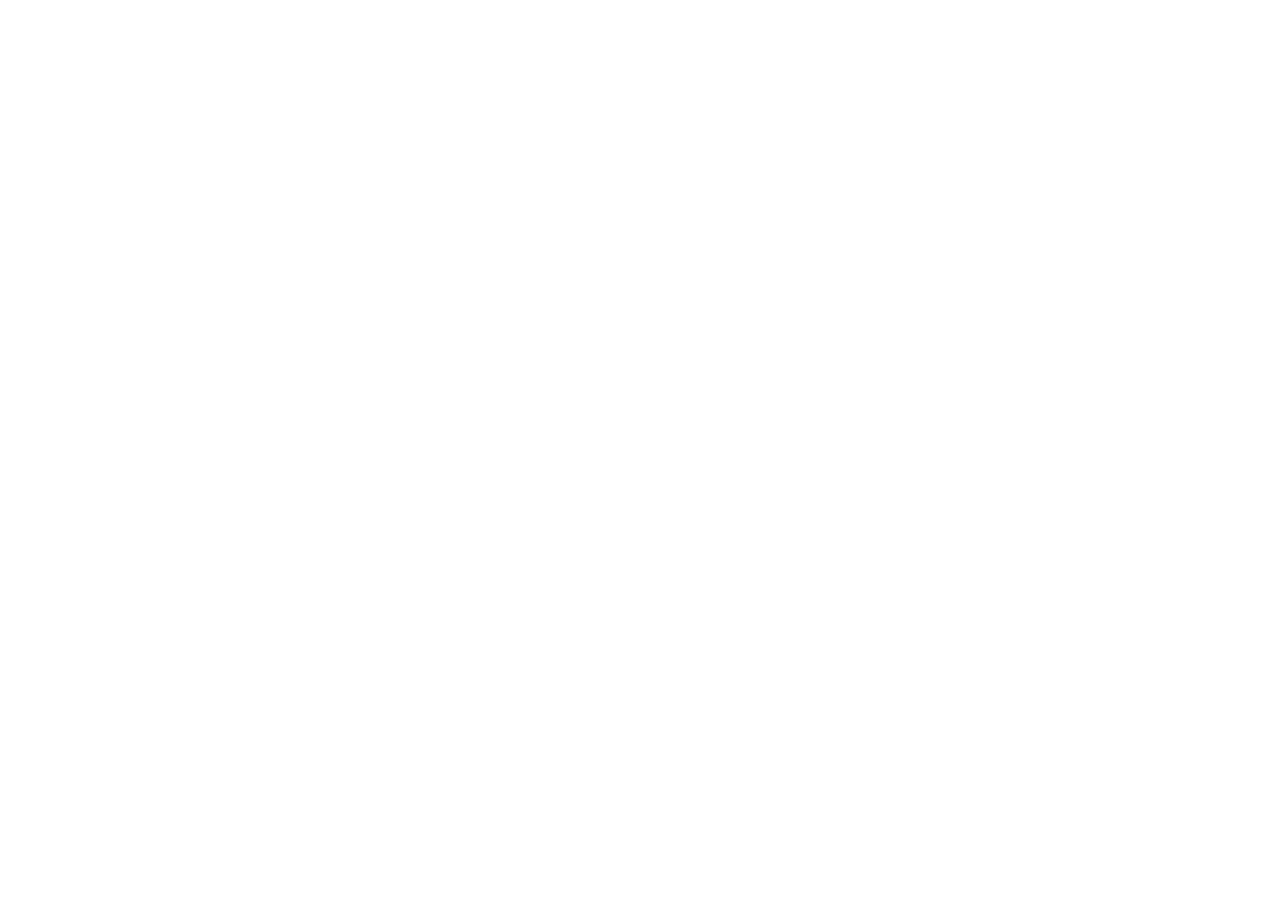
==== index.html @ 8d2a3471 "Added new pages and CSS" ====
<!DOCTYPE html>
<html lang="en">
<head>
    <meta charset="UTF-8">
    <meta name="viewport" content="width=device-width, initial-scale=1.0">
    <title>Document</title>
</head>
<body>
    
</body>
</html>
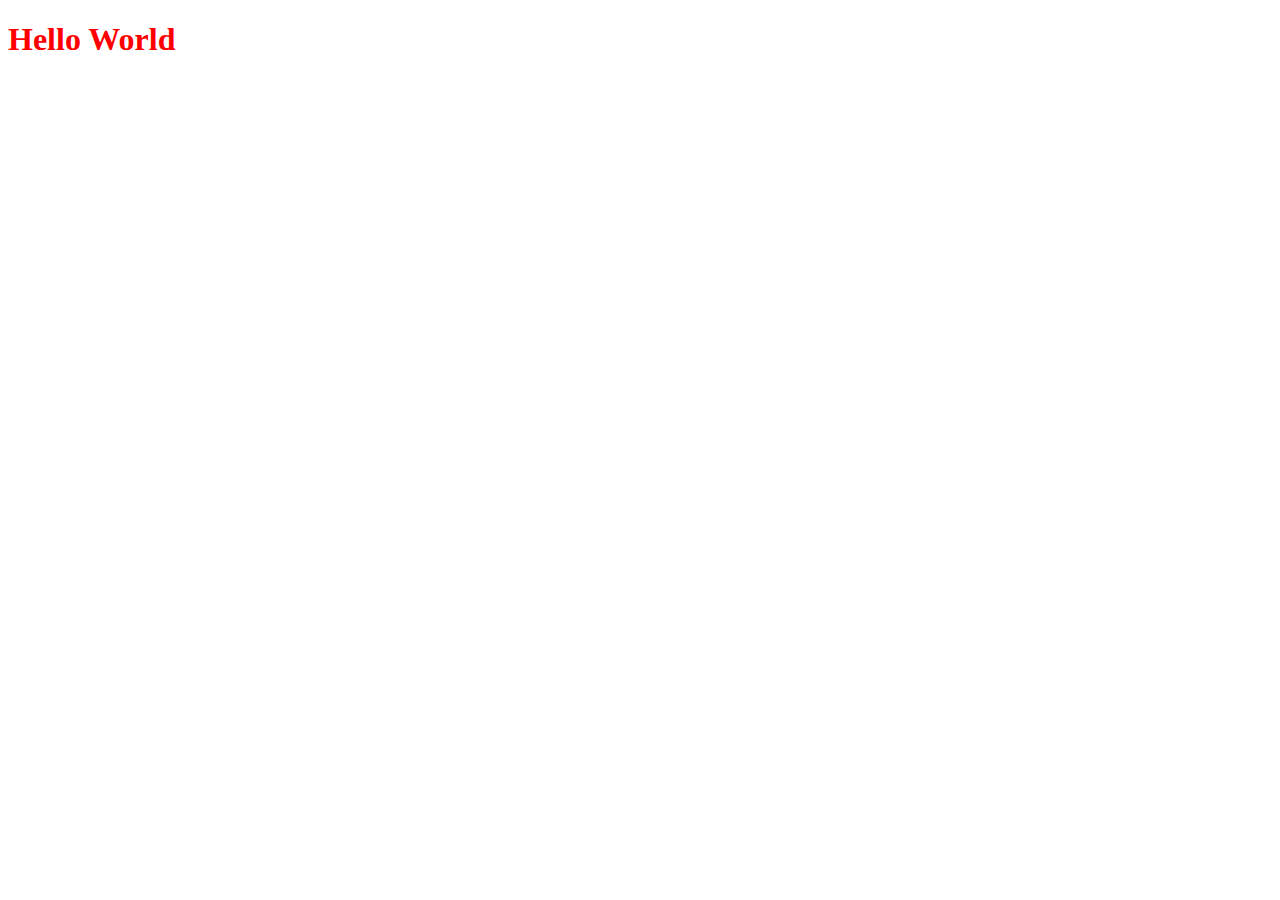
==== commit e1a00083: "Create link to css file" ====
--- a/index.html
+++ b/index.html
@@ -4,8 +4,9 @@
     <meta charset="UTF-8">
     <meta name="viewport" content="width=device-width, initial-scale=1.0">
     <title>Document</title>
+    <link rel="stylesheet" href="styles/style.css">
 </head>
 <body>
-    
+    <h1 class="red">Hello World</h1>
 </body>
 </html>--- a/styles/style.css
+++ b/styles/style.css
@@ -0,0 +1,3 @@
+.red{
+    color:red;
+}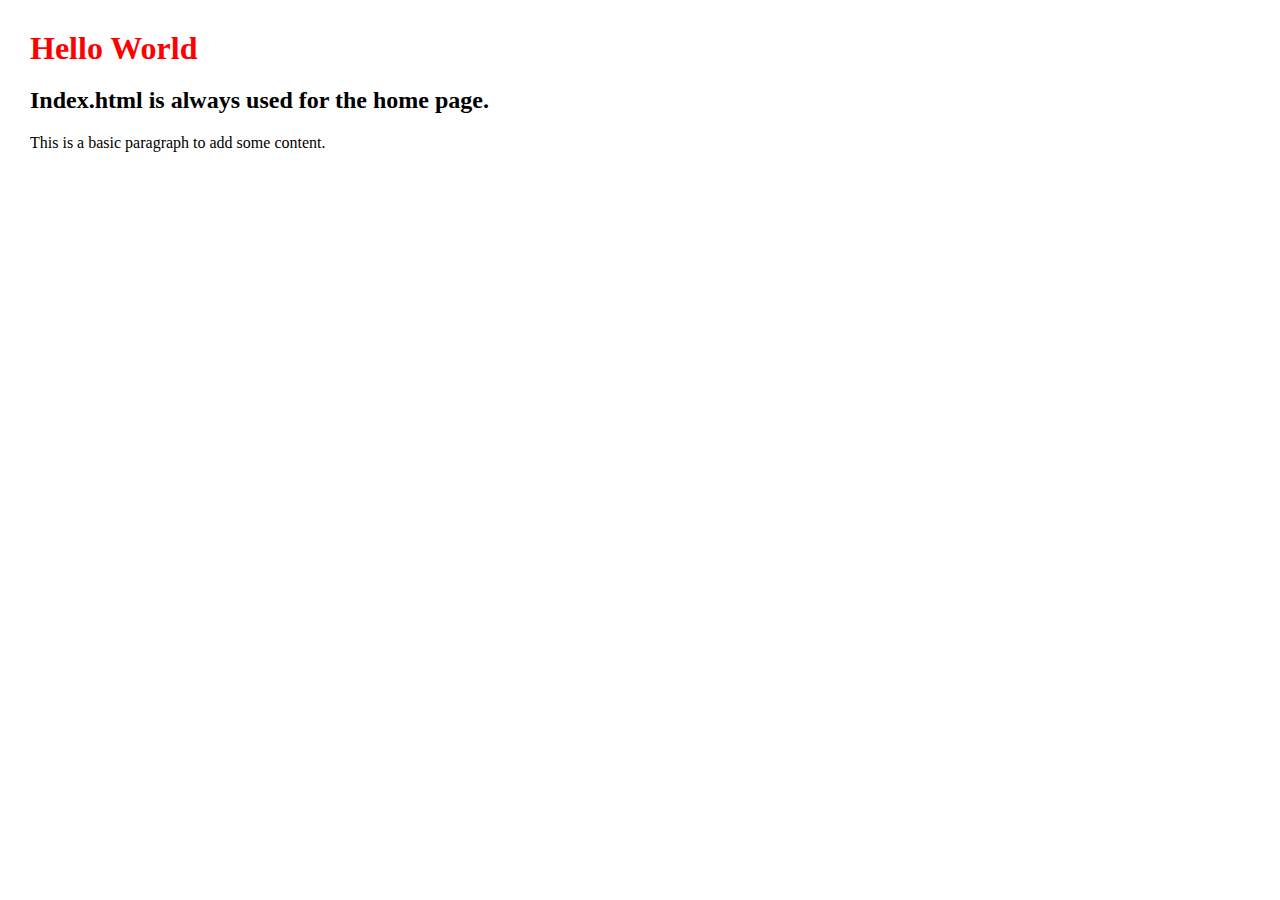
==== commit d5c90c8b: "Add files via upload" ====
--- a/index.html
+++ b/index.html
@@ -3,10 +3,21 @@
 <head>
     <meta charset="UTF-8">
     <meta name="viewport" content="width=device-width, initial-scale=1.0">
+    
+    <!-- Page title, shown in the browser's tab -->
     <title>Document</title>
+    
+    <!-- Link to our CSS style sheet -->
     <link rel="stylesheet" href="styles/style.css">
 </head>
 <body>
+    <!-- Primary heading of the page, using a class from the CSS file -->
     <h1 class="red">Hello World</h1>
+    
+    <!-- Sub heading -->
+    <h2>Index.html is always used for the home page.</h2>
+    
+    <!-- Simple paragraph for text content -->
+    <p>This is a basic paragraph to add some content.</p>
 </body>
 </html>--- a/styles/style.css
+++ b/styles/style.css
@@ -1,3 +1,21 @@
+*{
+    -webkit-box-sizing: border-box; /* Safari/Chrome, other WebKit */
+    -moz-box-sizing: border-box; /* Firefox, other Gecko */
+    box-sizing: border-box; /* Opera/IE 8+ */
+    padding:10px;
+    margin:0px;
+}
+
 .red{
     color:red;
+}
+
+ul li{
+    font-family: 'Lucida Sans', 'Lucida Sans Regular', 'Lucida Grande', 'Lucida Sans Unicode', Geneva, Verdana, sans-serif;
+}
+
+table, table td{
+    border:black solid 1px;
+    border-spacing: 0px;
+    border-collapse: collapse;
 }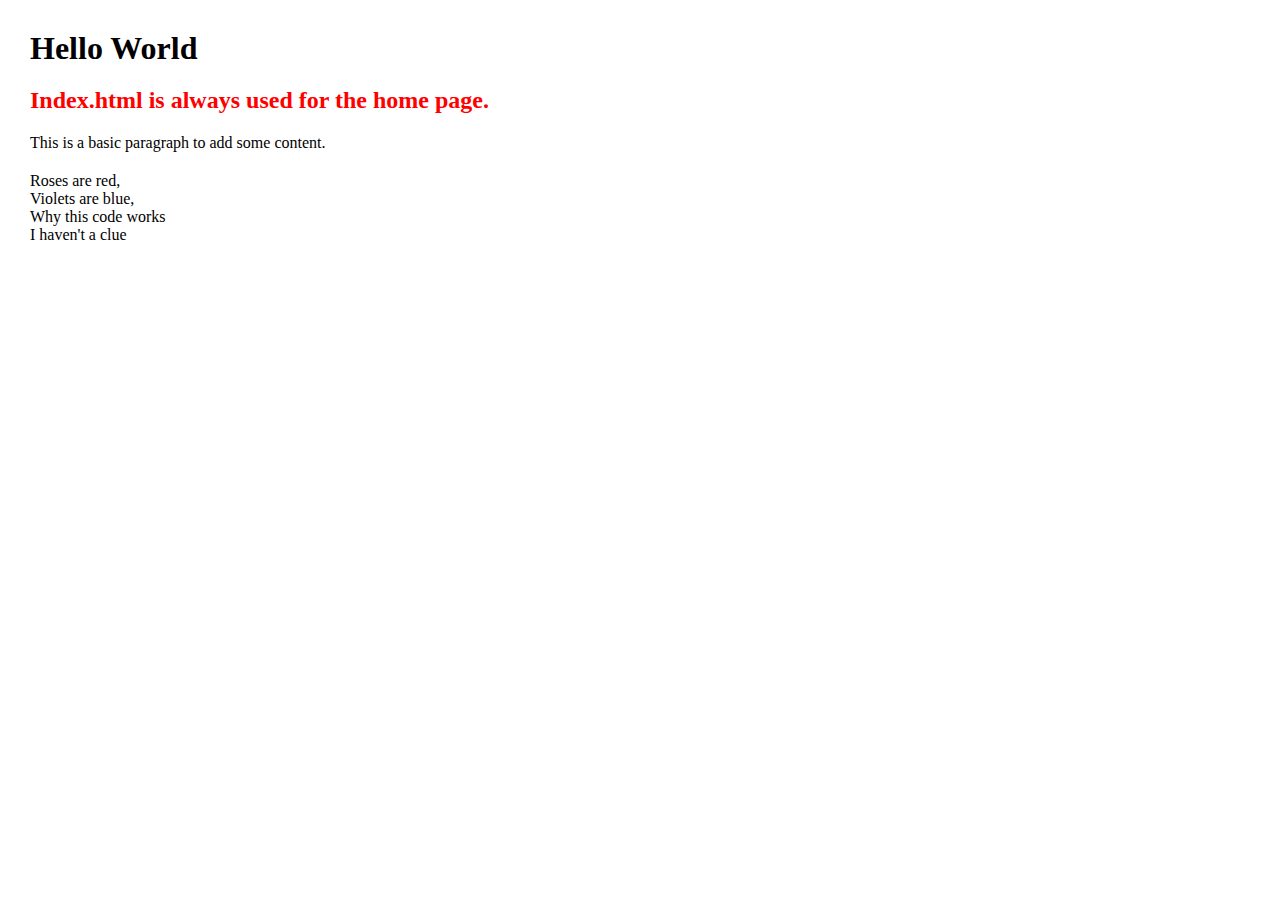
==== commit ec7f1977: "Added more detailed comments" ====
--- a/index.html
+++ b/index.html
@@ -1,23 +1,60 @@
+<!-- To create the base structure of an HTML page,
+Type in ! and press enter. -->
+
+<!-- Defines the HTML version we're using. -->
 <!DOCTYPE html>
+
+<!-- Specifies the language of the document. -->
 <html lang="en">
+
+<!-- Page metadata - most of this information is not visible to the user. -->
 <head>
+    <!--
+        The character encoding of this page.
+        UTF-8 is encouraged because it includes all
+        characters used in the world!
+    -->
     <meta charset="UTF-8">
-    <meta name="viewport" content="width=device-width, initial-scale=1.0">
-    
-    <!-- Page title, shown in the browser's tab -->
-    <title>Document</title>
+
+    <!-- The title of this document that appears on the Browser tab. -->
+    <title>My First HTML Page</title>
     
     <!-- Link to our CSS style sheet -->
     <link rel="stylesheet" href="styles/style.css">
 </head>
+
+<!-- Page body - this is what the user will see. -->
 <body>
-    <!-- Primary heading of the page, using a class from the CSS file -->
-    <h1 class="red">Hello World</h1>
+    <!--
+        Most HTML tags need to be opened (<p>) and closed (</p>)
+        if the tag contains any form of text content.
+    -->
+
+    <!-- The H1 tag defines a hierarchical heading. -->
+    <h1>Hello World</h1>
     
     <!-- Sub heading -->
-    <h2>Index.html is always used for the home page.</h2>
+    <h2 class="red">Index.html is always used for the home page.</h2>
     
-    <!-- Simple paragraph for text content -->
+    <!-- P stands for Paragraph - which is a block of text with margin. -->
     <p>This is a basic paragraph to add some content.</p>
+
+    <!-- If we want to add a new section, we add a new P tag. -->
+    <p>
+        Roses are red,
+        <!--
+            If we want to add a new line inside a paragraph,
+            we'll use the break or line break tag.
+
+            Unlike other elements, line breaks do not need a closing tag
+            because they don't feature any text.
+        -->
+        <br>
+        Violets are blue,
+        <br>
+        Why this code works
+        <br>
+        I haven't a clue
+    </p>
 </body>
 </html>--- a/styles/style.css
+++ b/styles/style.css
@@ -1,21 +1,48 @@
+/*
+    CSS comments are written like this.
+    This is very similar to other programming languages.
+*/
+
+/*
+    * is used to refer to 'everything'. We can then override 
+    certain rules later on.
+*/
 *{
+    /* Some CSS properties need a special prefix to make sure they work on all browsers. */
+    box-sizing: border-box; /* Opera/IE 8+ */
     -webkit-box-sizing: border-box; /* Safari/Chrome, other WebKit */
     -moz-box-sizing: border-box; /* Firefox, other Gecko */
-    box-sizing: border-box; /* Opera/IE 8+ */
+
     padding:10px;
     margin:0px;
 }
 
-.red{
-    color:red;
-}
-
+/*
+    Basic CSS can be written using the tag (without brackets)
+    followed by a set of curley brackets. Each command takes up
+    its own line, and is concluded with a semi-colon.
+*/
 ul li{
     font-family: 'Lucida Sans', 'Lucida Sans Regular', 'Lucida Grande', 'Lucida Sans Unicode', Geneva, Verdana, sans-serif;
 }
 
-table, table td{
+/*
+    We can create a styling rule that is applied to multiple 
+    elements by linking them together with a comma. 
+    
+    We can also target a type of elements that is within
+    another type by adding a space between the types.
+*/
+table, table td, table th{
     border:black solid 1px;
     border-spacing: 0px;
     border-collapse: collapse;
+}
+
+/*
+    Classes are created to have a style rule available within the page
+    which is then applied to specific elements within the HTML document.
+*/
+.red{
+    color:red;
 }